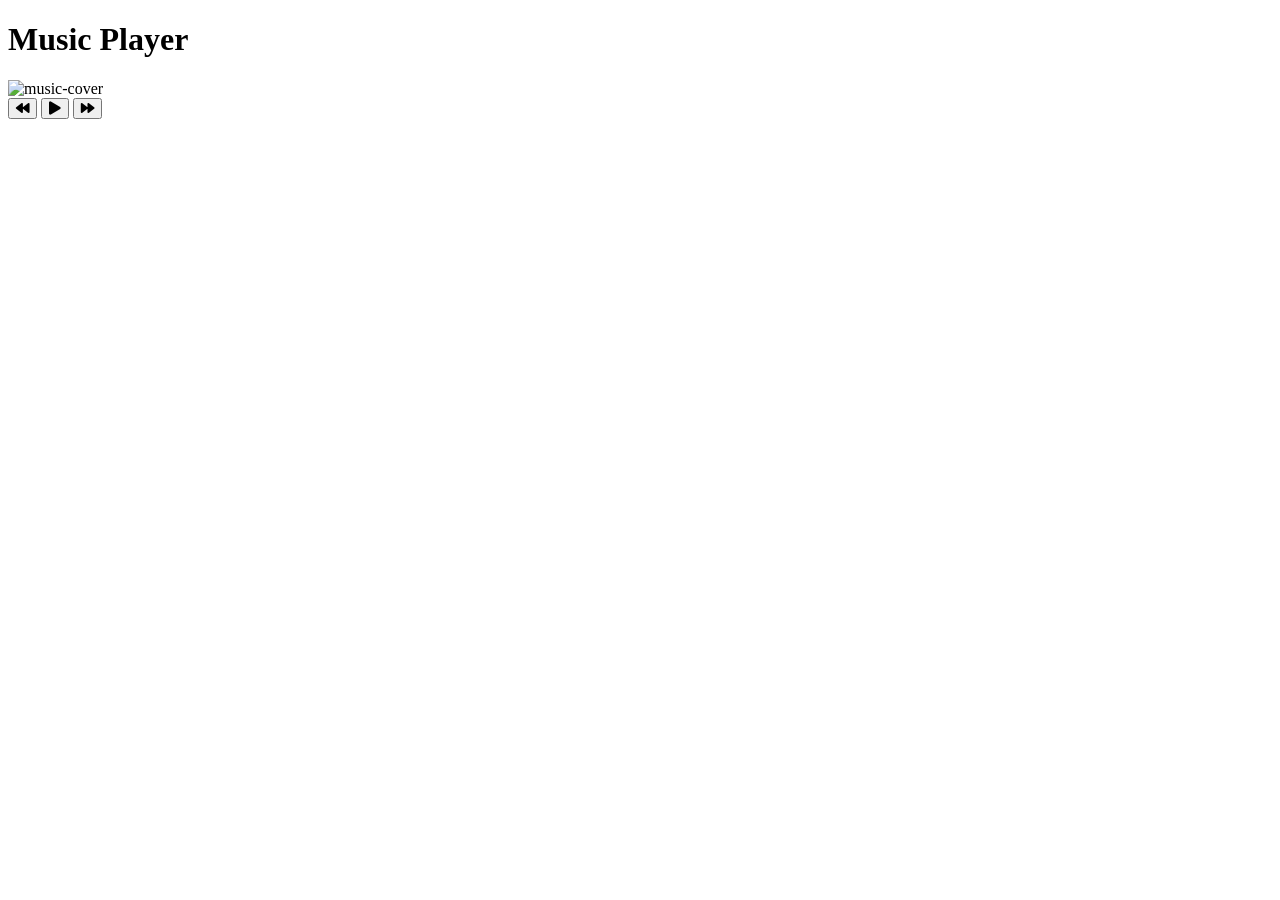
==== index.html @ 682fe763 "Create index.html" ====
<!DOCTYPE html>
<html lang="en">
  <head>
    <meta charset="UTF-8" />
    <meta name="viewport" content="width=device-width, initial-scale=1.0" />
    <meta http-equiv="X-UA-Compatible" content="ie=edge" />
    <link
      rel="stylesheet"
      href="https://cdnjs.cloudflare.com/ajax/libs/font-awesome/5.10.2/css/all.min.css"
    />
    <link rel="stylesheet" href="music.css" />
    <title>Music Player</title>
  </head>
  <body>
    <h1>Music Player</h1>

    <div class="music-container" id="music-container">
      <div class="music-info">
        <h4 id="title"></h4>
        <div class="progress-container" id="progress-container">
          <div class="progress" id="progress"></div>
        </div>
      </div>

      <audio src="songs/Fight song.mp3" id="audio"></audio>

      <div class="img-container">
        <img src="profile/Fight song.jpg" alt="music-cover" id="cover" />
      </div>
      <div class="navigation">
        <button id="prev" class="action-btn">
          <i class="fas fa-backward"></i>
        </button>
        <button id="play" class="action-btn action-btn-big">
          <i class="fas fa-play"></i>
        </button>
        <button id="next" class="action-btn">
          <i class="fas fa-forward"></i>
        </button>
      </div>
    </div>

    <script src="music.js"></script>
  </body>
</html>
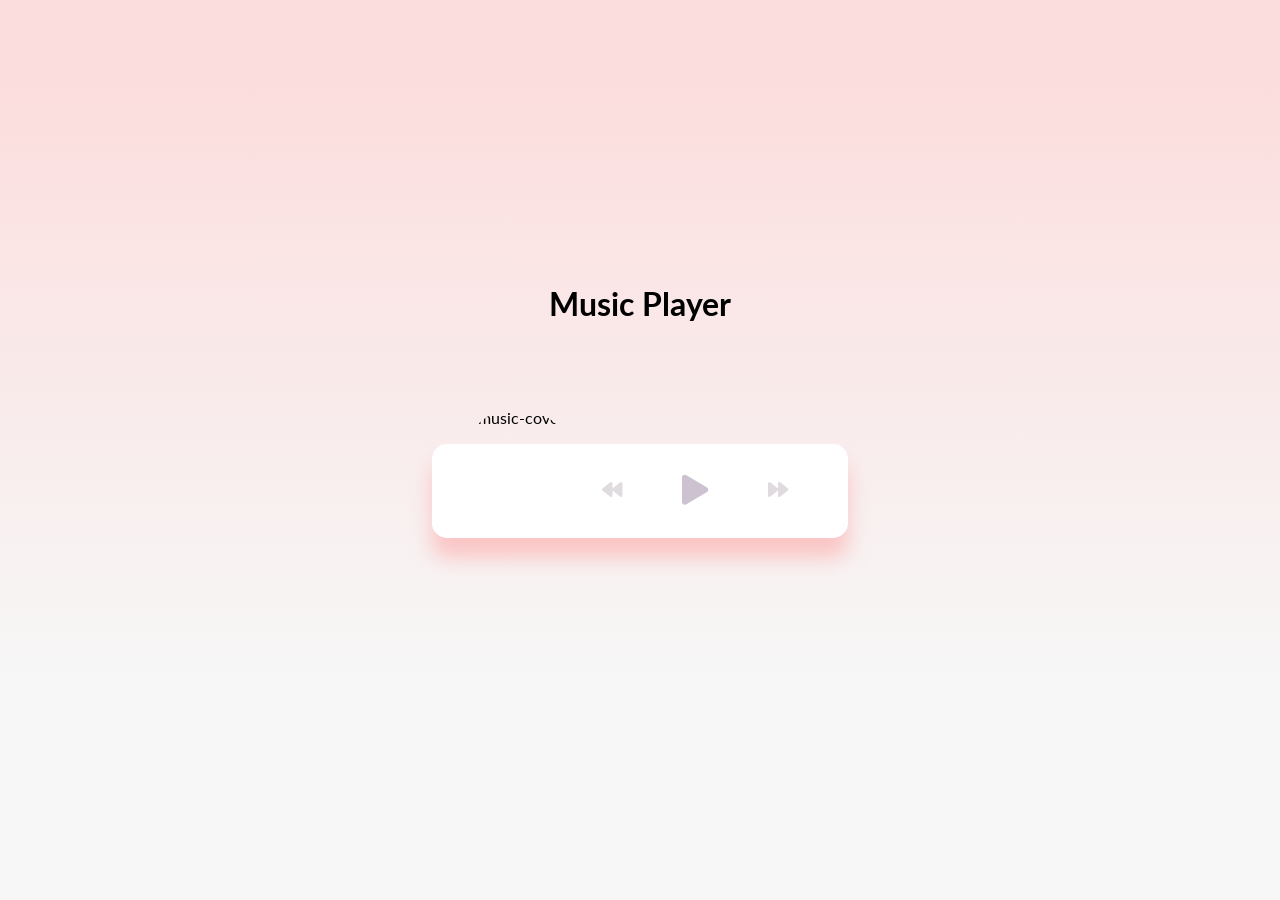
==== commit 0342c27e: "Update and rename music.html to index.html" ====
--- a/index.html
+++ b/index.html
@@ -8,7 +8,7 @@
       rel="stylesheet"
       href="https://cdnjs.cloudflare.com/ajax/libs/font-awesome/5.10.2/css/all.min.css"
     />
-    <link rel="stylesheet" href="music.css" />
+    <link rel="stylesheet" href="style.css" />
     <title>Music Player</title>
   </head>
   <body>
--- a/style.css
+++ b/style.css
@@ -0,0 +1,141 @@
+@import url('https://fonts.googleapis.com/css?family=Lato&display=swap');
+
+* {
+  box-sizing: border-box;
+}
+
+body {
+  background-image: linear-gradient(
+    0deg,
+    rgba(247, 247, 247, 1) 23.8%,
+    rgba(252, 221, 221, 1) 92%
+  );
+  height: 100vh;
+  display: flex;
+  flex-direction: column;
+  align-items: center;
+  justify-content: center;
+  font-family: 'Lato', sans-serif;
+  margin: 0;
+}
+
+.music-container {
+  background-color: #fff;
+  border-radius: 15px;
+  box-shadow: 0 20px 20px 0 rgba(252, 169, 169, 0.6);
+  display: flex;
+  padding: 20px 30px;
+  position: relative;
+  margin: 100px 0;
+  z-index: 10;
+}
+
+.img-container {
+  position: relative;
+  width: 110px;
+}
+
+.img-container::after {
+  content: '';
+  background-color: #fff;
+  border-radius: 50%;
+  position: absolute;
+  bottom: 100%;
+  left: 50%;
+  width: 20px;
+  height: 20px;
+  transform: translate(-50%, 50%);
+}
+
+.img-container img {
+  border-radius: 50%;
+  object-fit: cover;
+  height: 110px;
+  width: inherit;
+  position: absolute;
+  bottom: 0;
+  left: 0;
+  animation: rotate 3s linear infinite;
+
+  animation-play-state: paused;
+}
+
+.music-container.play .img-container img {
+  animation-play-state: running;
+}
+
+@keyframes rotate {
+  from {
+    transform: rotate(0deg);
+  }
+
+  to {
+    transform: rotate(360deg);
+  }
+}
+
+.navigation {
+  display: flex;
+  align-items: center;
+  justify-content: center;
+  z-index: 1;
+}
+
+.action-btn {
+  background-color: #fff;
+  border: 0;
+  color: #dfdbdf;
+  font-size: 20px;
+  cursor: pointer;
+  padding: 10px;
+  margin: 0 20px;
+}
+
+.action-btn.action-btn-big {
+  color: #cdc2d0;
+  font-size: 30px;
+}
+
+.action-btn:focus {
+  outline: 0;
+}
+
+.music-info {
+  background-color: rgba(255, 255, 255, 0.5);
+  border-radius: 15px 15px 0 0;
+  position: absolute;
+  top: 0;
+  left: 20px;
+  width: calc(100% - 40px);
+  padding: 10px 10px 10px 150px;
+  opacity: 0;
+  transform: translateY(0%);
+  transition: transform 0.3s ease-in, opacity 0.3s ease-in;
+  z-index: 0;
+}
+
+.music-container.play .music-info {
+  opacity: 1;
+  transform: translateY(-100%);
+}
+
+.music-info h4 {
+  margin: 0;
+}
+
+.progress-container {
+  background: #fff;
+  border-radius: 5px;
+  cursor: pointer;
+  margin: 10px 0;
+  height: 4px;
+  width: 100%;
+}
+
+.progress {
+  background-color: #fe8daa;
+  border-radius: 5px;
+  height: 100%;
+  width: 0%;
+  transition: width 0.1s linear;
+}
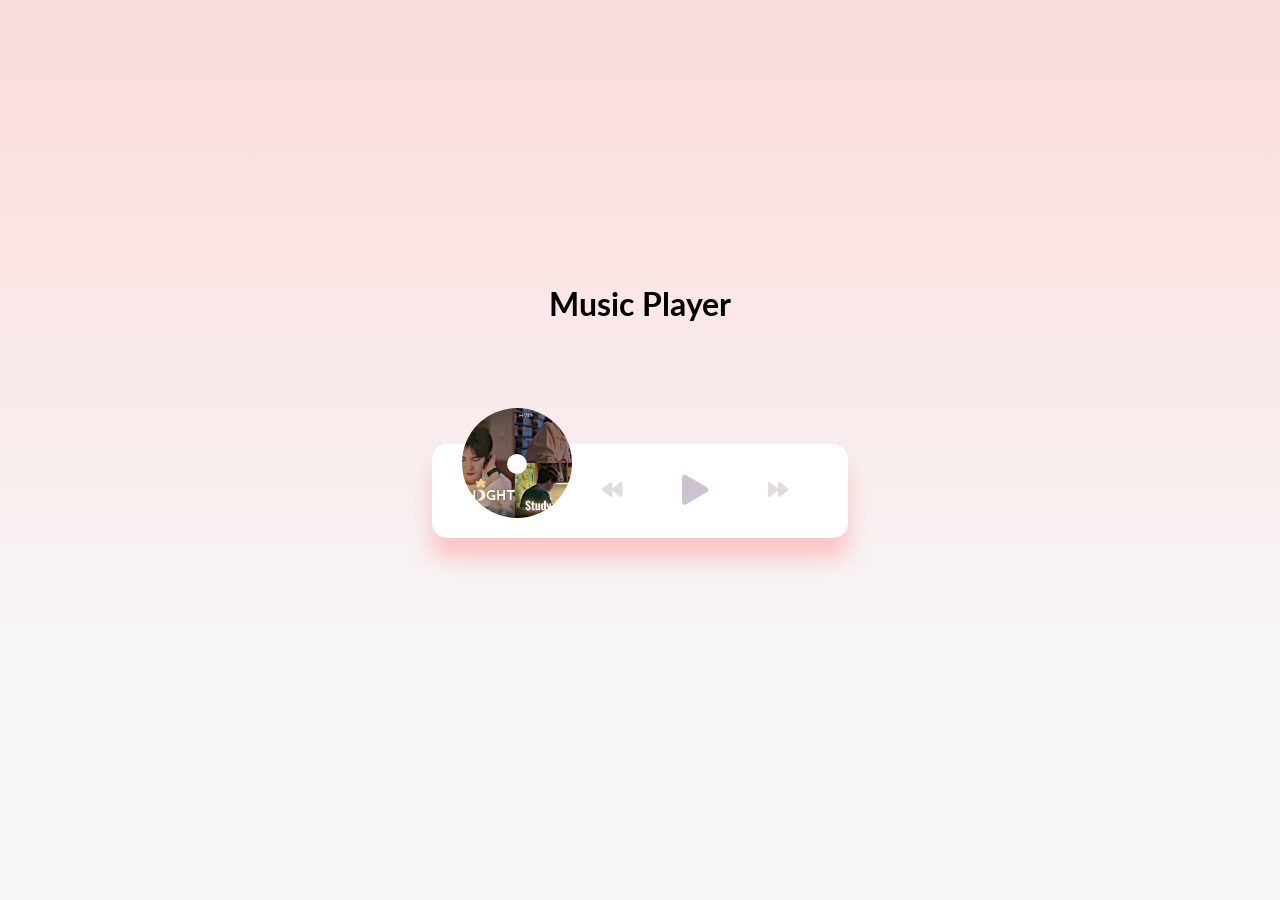
==== commit 9a861039: "Update index.html" ====
--- a/index.html
+++ b/index.html
@@ -4,6 +4,7 @@
     <meta charset="UTF-8" />
     <meta name="viewport" content="width=device-width, initial-scale=1.0" />
     <meta http-equiv="X-UA-Compatible" content="ie=edge" />
+    <link rel="icon" href="https://tse2.mm.bing.net/th?id=OIP.SZohQBMFouAkrbfZLHS_0gHaHc&pid=Api&P=0">
     <link
       rel="stylesheet"
       href="https://cdnjs.cloudflare.com/ajax/libs/font-awesome/5.10.2/css/all.min.css"
@@ -40,6 +41,6 @@
       </div>
     </div>
 
-    <script src="music.js"></script>
+    <script src="script.js"></script>
   </body>
 </html>
